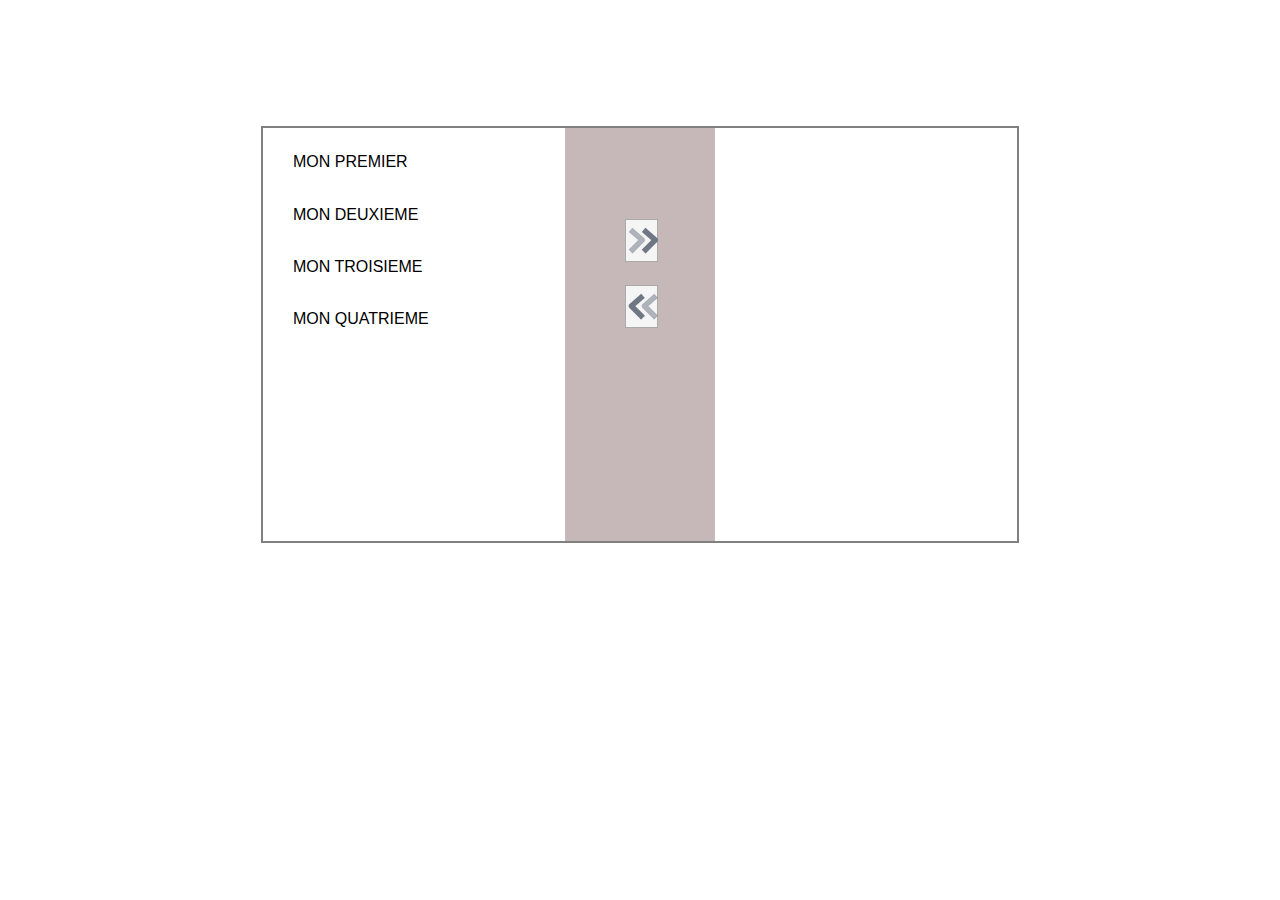
==== tp2/index.html @ 5e213704 "Le Tp2 javascript" ====
<!DOCTYPE html>
<html lang="en">
<head>
    <meta charset="UTF-8">
    <meta http-equiv="X-UA-Compatible" content="IE=edge">
    <meta name="viewport" content="width=device-width, initial-scale=1.0">
    <title>TP2 javascript</title>
    <link rel="stylesheet" href="style.css">
</head>
<body>
    <div class="contain">
       <div class="first">

       </div>
       <div class="second">
           <div class="all">
                
           </div>
           
       </div>
       <div id="third" class="third">

       </div>
    </div>
    <script src="script.js"></script>
</body>
</html>
---- tp2/style.css ----
*, ::after, ::before
{
    box-sizing: border-box;
}
body
{
    font-family: 'Segoe UI', Tahoma, Geneva, Verdana, sans-serif;
}
.contain
{
    display: flex;
    margin-top: 10%;
    margin-left: 20%;
    width: 60%;
    border: 2px solid gray;
}
.first, .third
{
    margin-bottom: 25%;
}
.first, .third
{
    width: 40%;
}

.second
{
    width: 20%;
    background-color: #c6b8b8;
}
.all
{
    margin-top: 60%;
}
.next
{
    border: 1px solid #aaa;
    background-color: #F5F5F5;
    color: black;
    display: flex;
    justify-content: center;
    width: 22%;
    height: 20%;
    padding:3% 0 3% 2%  ;
    margin: 15% 0 3% 40% ;
}
 p
{
    padding: 3% 3% 3% 10%;
}
p:hover
{
    background-color: #1700FF;
    color:white;
    width: 60%;
    border-radius: 9999px;
}
.selected
{
    background-color: #1700FF;
    color:white;
    width: 60%;
    border-radius: 9999px;
}
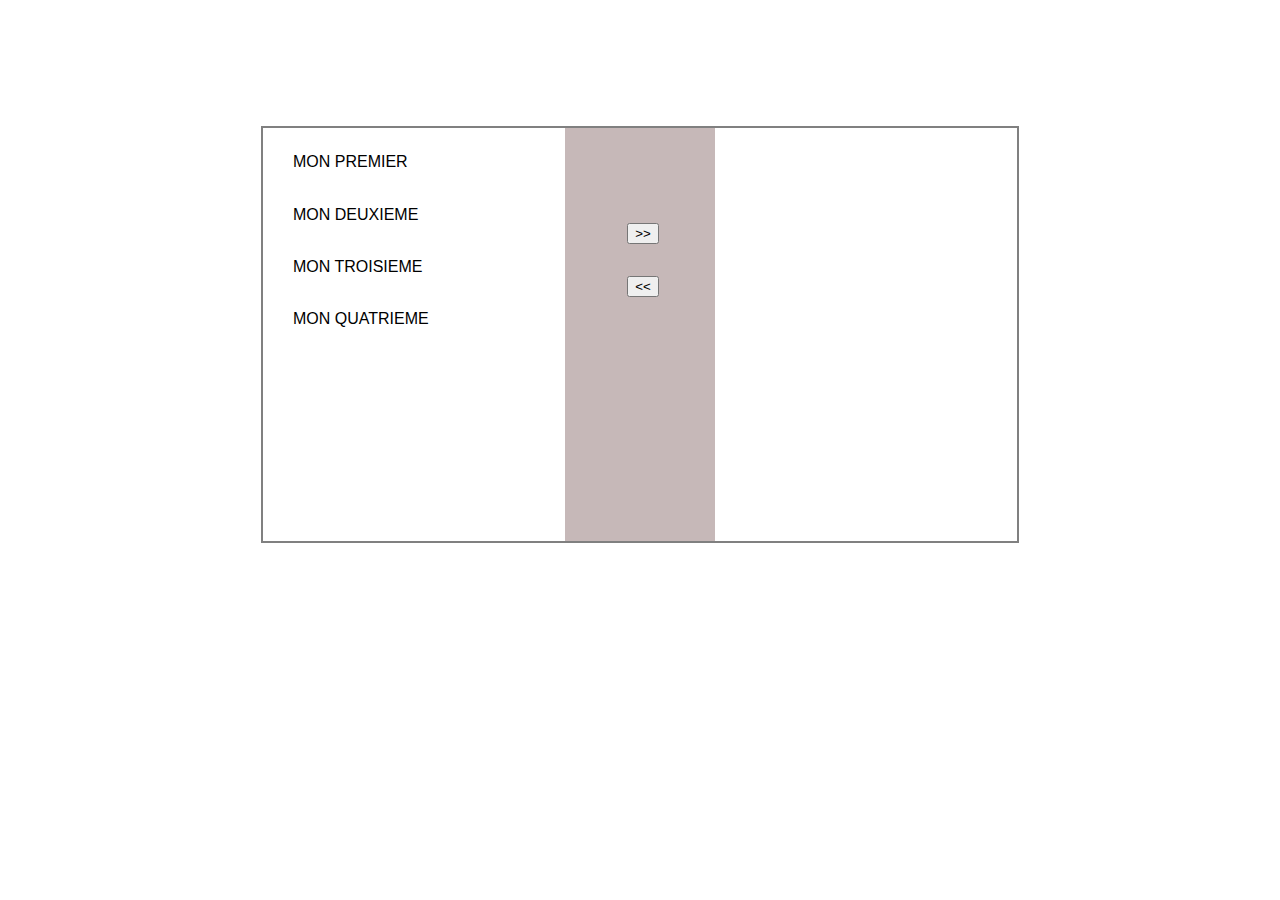
==== commit 43f152a7: "Modification des tp1,2,3" ====
--- a/tp2/index.html
+++ b/tp2/index.html
@@ -14,7 +14,12 @@
        </div>
        <div class="second">
            <div class="all">
-                
+               <div  class="next">
+                <button id="image1" class="nextprev">>></button>
+               </div>
+               <div  class="next">
+                <button id="image2" class="nextprev"> << </button>
+               </div>
            </div>
            
        </div>
--- a/tp2/style.css
+++ b/tp2/style.css
@@ -34,8 +34,6 @@
 }
 .next
 {
-    border: 1px solid #aaa;
-    background-color: #F5F5F5;
     color: black;
     display: flex;
     justify-content: center;
